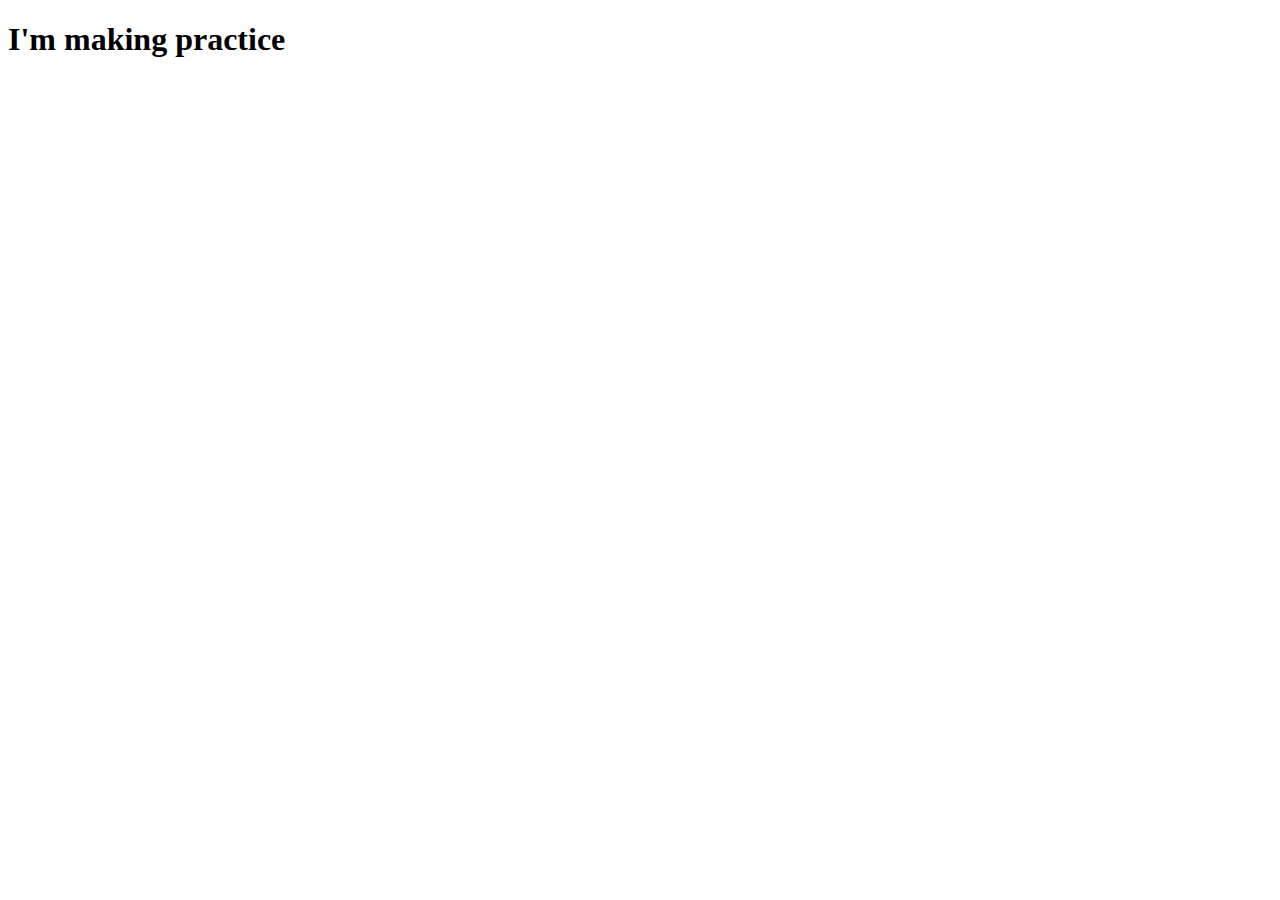
==== practice/index.html @ 0c4ba334 "Practice file" ====
<!DOCTYPE html>
<html lang="en">
<head>
  <meta charset="UTF-8">
  <meta name="viewport" content="width=device-width, initial-scale=1.0">
  <title>Document</title>
</head>
<body>
  <h1>I'm making practice</h1>
</body>
</html>
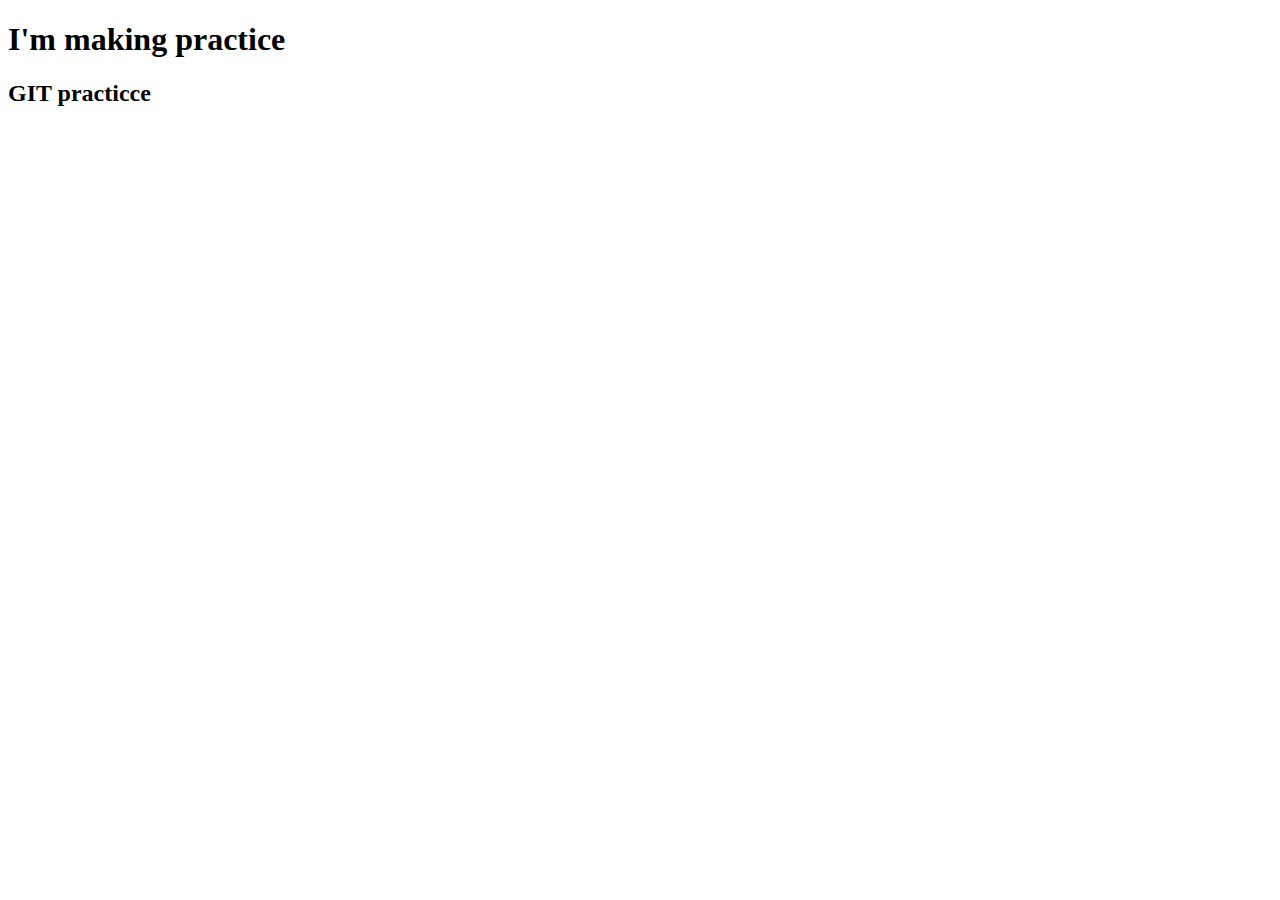
==== commit e9082f0e: "Added h2" ====
--- a/practice/index.html
+++ b/practice/index.html
@@ -7,5 +7,6 @@
 </head>
 <body>
   <h1>I'm making practice</h1>
+  <h2>GIT practicce</h2>
 </body>
 </html>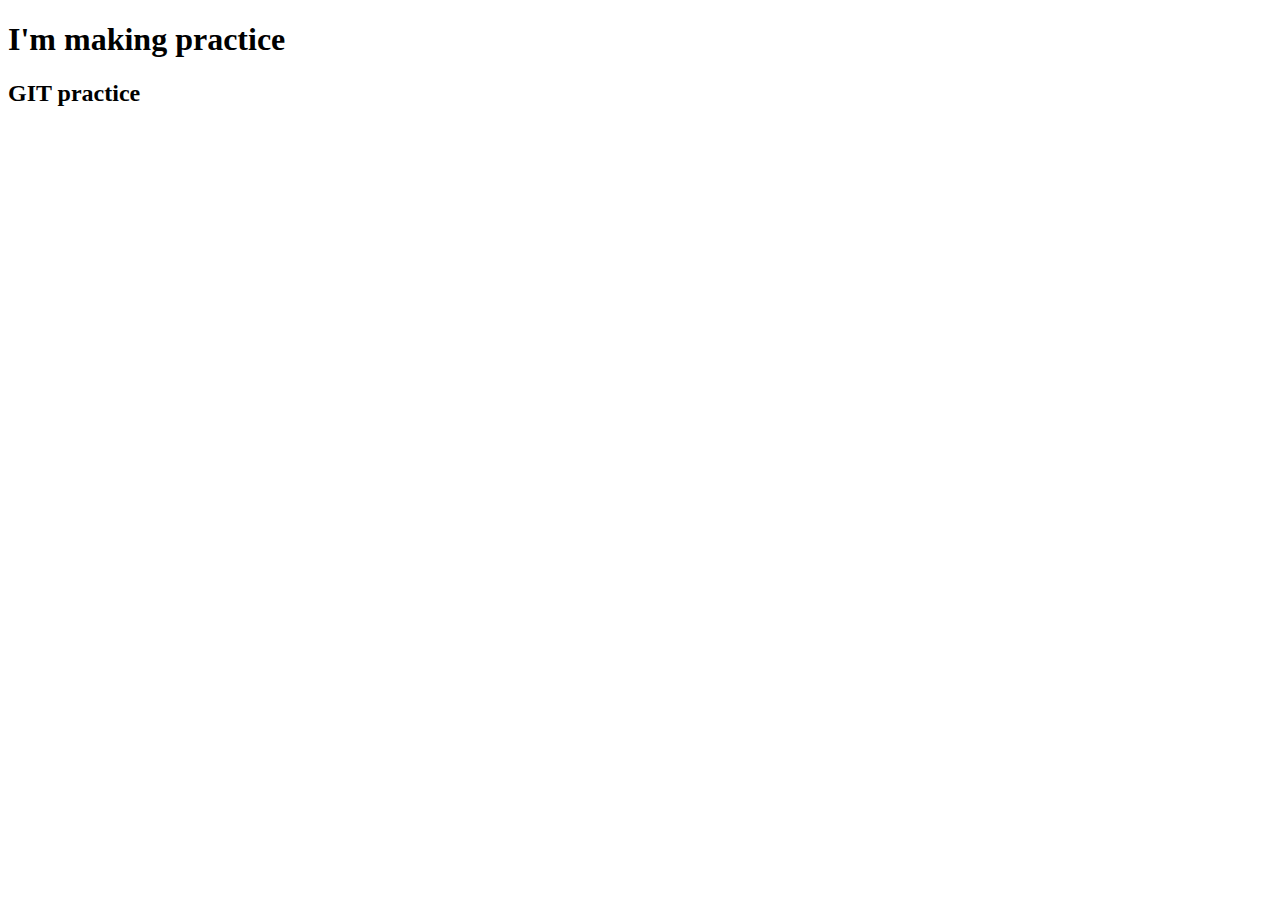
==== commit 4439e00d: "Refactored" ====
--- a/practice/index.html
+++ b/practice/index.html
@@ -7,6 +7,6 @@
 </head>
 <body>
   <h1>I'm making practice</h1>
-  <h2>GIT practicce</h2>
+  <h2>GIT practice</h2>
 </body>
 </html>